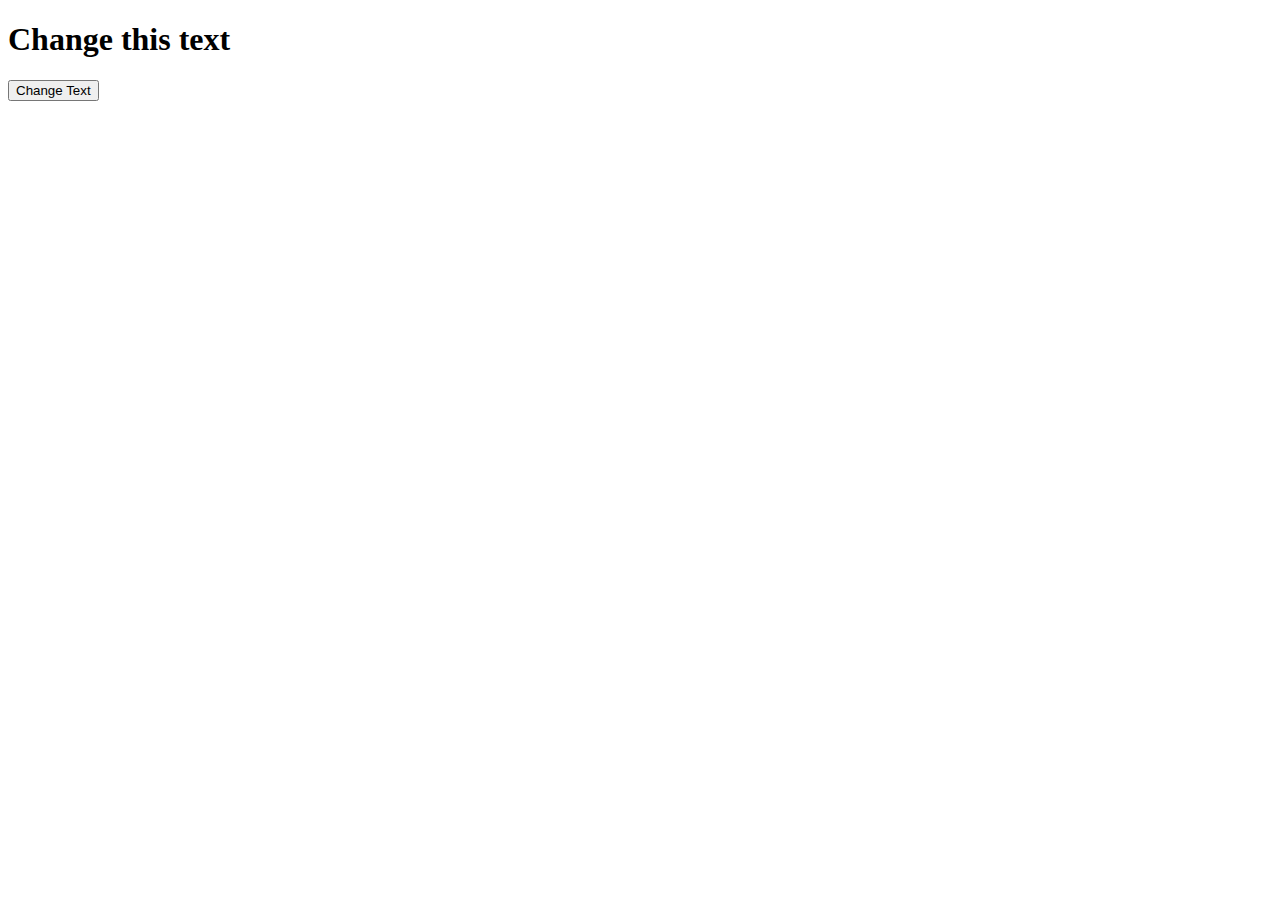
==== index.html @ 29bb2444 "initial commit, updated index.html" ====
<!DOCTYPE html>
<html>
    <head>
        <title>AJAX and JSON</title>
        <link rel="stylesheet" href="index.css"/> 
    </head>
    <body>
        <h1>Change this text</h1>
        <button>Change Text</button>
        <script src="index.js"></script>
    </body>
</html>
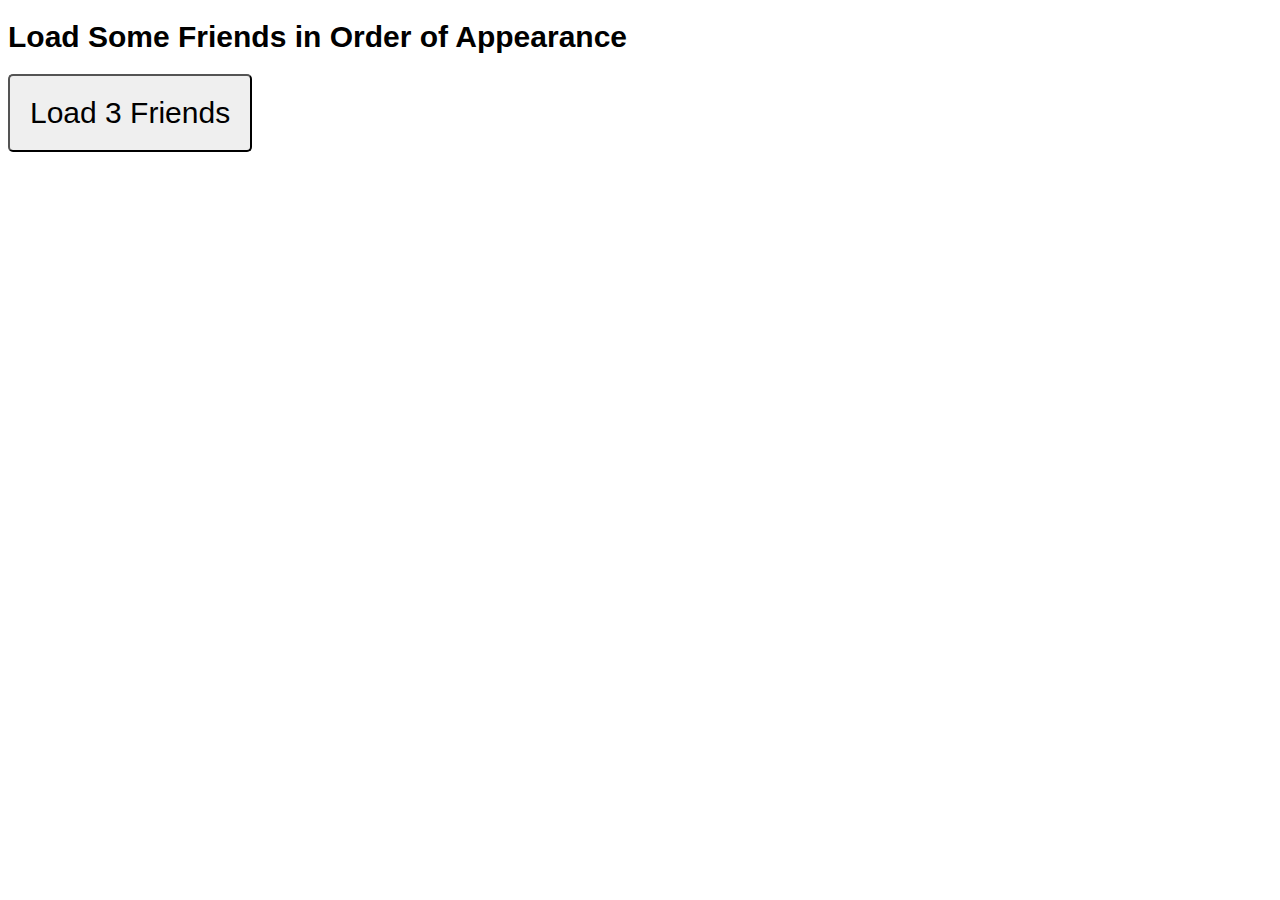
==== commit 2aae46cb: "ajax and json demo" ====
--- a/index.html
+++ b/index.html
@@ -3,10 +3,14 @@
     <head>
         <title>AJAX and JSON</title>
         <link rel="stylesheet" href="index.css"/> 
+        <meta charset="UTF-8"/>
     </head>
     <body>
-        <h1>Change this text</h1>
-        <button>Change Text</button>
+
+        <h1 id="message">Load Some Friends in Order of Appearance</h1>
+        <button id="clicker">Load 3 Friends</button>
+        <div id="friends"></div>
+
         <script src="index.js"></script>
     </body>
 </html>--- a/index.css
+++ b/index.css
@@ -0,0 +1,11 @@
+#message{
+    font-size: 30px; 
+    font-family: sans-serif; 
+}
+
+#clicker{
+    padding: 20px; 
+    border-radius: 5px; 
+    font-size: 30px; 
+    font-family: sans-serif; 
+}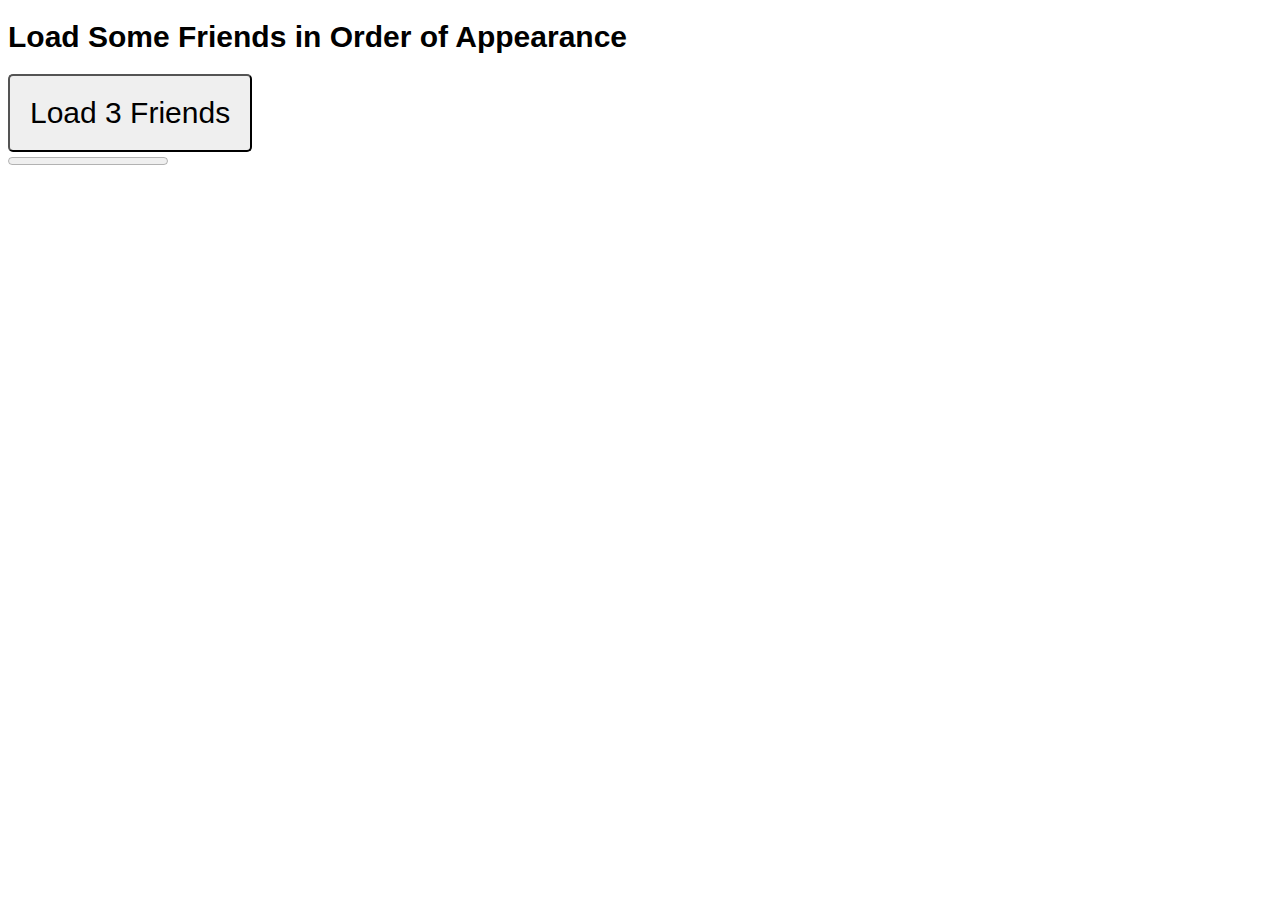
==== commit 3c4f89bf: "Profile data for review project" ====
--- a/index.html
+++ b/index.html
@@ -11,6 +11,9 @@
         <button id="clicker">Load 3 Friends</button>
         <div id="friends"></div>
 
-        <script src="index.js"></script>
+        <progress id="progress-bar" value="0" max="100"></progress>
+
+        <script src="index.js">
+        </script>
     </body>
 </html>